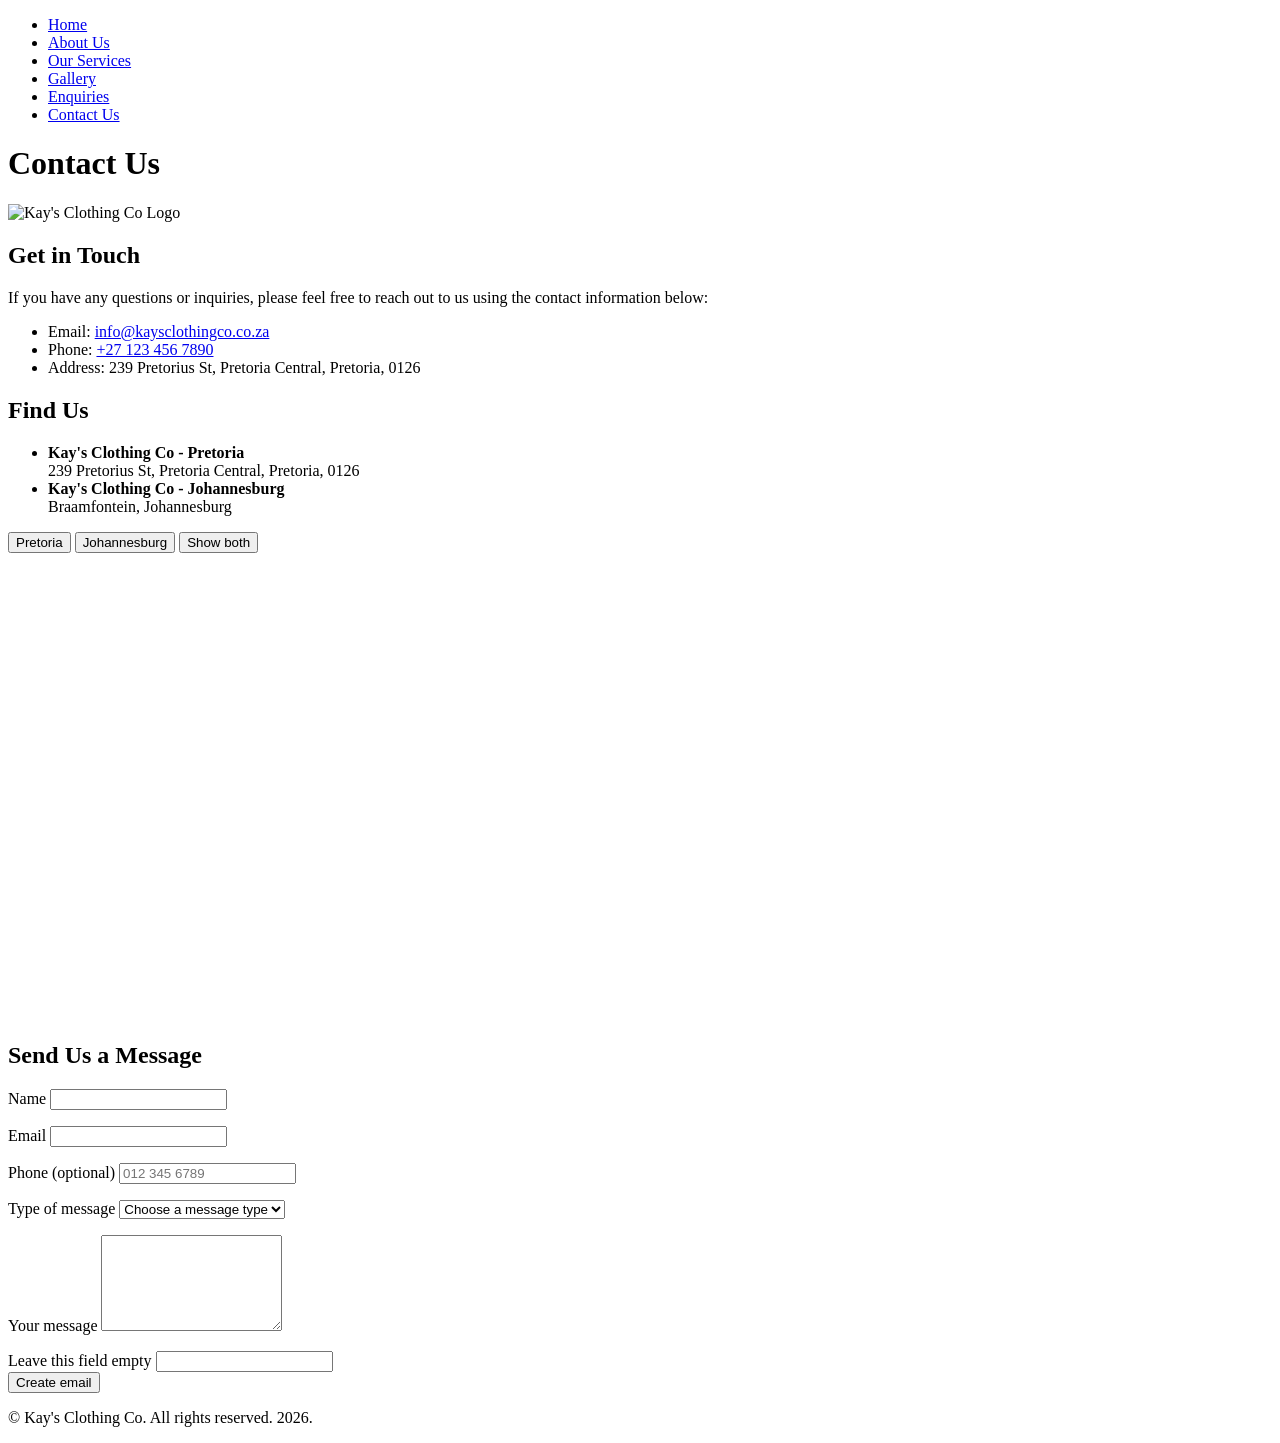
==== contact.html @ a70514e9 "Contact Us" ====
<!DOCTYPE html>
<html lang="en">
<head>
    <meta charset="UTF-8">
    <meta name="viewport" content="width=device-width, initial-scale=1.0">
    <title>Contact Us</title>
    <link rel="stylesheet" href= "mywebstyles.css">
</head>
<body>
    <header>
        <nav>
        <ul>
            <li><a href="index.html">Home</a> </li>
            <li><a href="about.html">About Us</a> </li>
            <li><a href="services.html">Our Services</a> </li>
            <li><a href="gallery.html">Gallery</a> </li>
            <li><a href="enquiries.html">Enquiries</a> </li>
            <li><a href="contact.html">Contact Us</a> </li>
        </ul>
        </nav>
        <h1>Contact Us</h1>
    <img class="logo" src="_images/Kays-Clothing-Co-Logo-3.png" alt="Kay's Clothing Co Logo">      
    </header>

    <main>
    <section id="contact">
        <h2>Get in Touch</h2>
        <p>If you have any questions or inquiries, please feel free to reach out to us using the contact information below:</p>
        <ul>
            <li>Email: <a href="info@kaysclothingco.co.za">info@kaysclothingco.co.za</a></li>
            <li>Phone: <a href="tel:+271234567890">+27 123 456 7890</a></li>
            <li>Address: 239 Pretorius St, Pretoria Central, Pretoria, 0126</li>
            </ul>

            <!--Google Maps Location-->
            <!--Google Maps Location-->
            <section aria-labelledby="map-title">
                <h2 id="map-title">Find Us</h2>
                <ul class="details" id="locations">
                    <li data-lat="-25.74794" data-lng="28.18761"><strong>Kay's Clothing Co - Pretoria</strong><br>239 Pretorius St, Pretoria Central, Pretoria, 0126</li>
                    <li data-lat="-26.19257" data-lng="28.03131"><strong>Kay's Clothing Co - Johannesburg</strong><br>Braamfontein, Johannesburg</li>
                </ul>
                <p>
                    <button class="btn secondary" type="button" id="go-pretoria">Pretoria</button>
                    <button class="btn secondary" type="button" id="go-johannesburg">Johannesburg</button>
                    <button class="btn secondary" type="button" id="go-both">Show both</button>
                </p>

  <!-- WRAPPED MAPS WITH IDs -->
  <div id="map-pretoria" class="map-box">
    <iframe src="https://www.google.com/maps/embed?pb=!1m18!1m12!1m3!1d3593.684507248555!2d28.187613275690982!3d-25.747944877360556!2m3!1f0!2f0!3f0!3m2!1i1024!2i768!4f13.1!3m3!1m2!1s0x1e9561eb88fde125%3A0xa6b2b426ca41034!2sRosebank%20College%20Pretoria%20Campus!5e0!3m2!1sen!2sza!4v1786735113993!5m2!1sen!2sza" width="600" height="450" style="border:0;" allowfullscreen="" loading="lazy"></iframe>
  </div>

  <div id="map-johannesburg" class="map-box" style="display:none;">
    <iframe src="https://www.google.com/maps/embed?pb=!1m18!1m12!1m3!1d3580.12624036193!2d28.03131357570503!3d-26.192571377083798!2m3!1f0!2f0!3f0!3m2!1i1024!2i768!4f13.1!3m3!1m2!1s0x1e950b9300000001%3A0x335d35f228da3ccd!2sRosebank%20International%20%7C%20Braamfontein%20Campus!5e0!3m2!1sen!2sza!4v1786739762674!5m2!1sen!2sza" width="600" height="450" style="border:0;" allowfullscreen="" loading="lazy"></iframe>
  </div>

</section>
            <section aria-labelledby="msg-title">
                <h2 id="msg-title">Send Us a Message</h2>
                <form id="contact-form" novalidate autocomplete="on">
                    <div class="field">
                        <label for="name">Name</label>
                        <input type="text" id="name" name="name" required minlength="2" maxlength="60" autocomplete="name">
                        <p class="error-msg" role="alert"></p>
                    </div>
                    <div class="field">
                        <label for="email">Email</label>
                        <input type="email" id="email" name="email" required maxlength="254" autocomplete="email">
                        <p class="error-msg" role="alert"></p>
                    </div>
                    <div class="field">
                        <label for="phone">Phone (optional)</label>
                        <input type="tel" id="phone" name="phone" maxlength="20" autocomplete="tel" placeholder="012 345 6789">
                        <p class="error-msg" role="alert"></p>
                    </div>
                    <div class="field">
                        <label for="type">Type of message</label>
                        <select id="type" name="type" required>
                            <option value="">Choose a message type</option>
                            <option value="general">General question</option>
                            <option value="order">Order or re-order</option>
                            <option value="branding">Custom branding</option>
                            <option value="support">Problem with an order</option>
                            <option value="feedback">Feedback</option>
                        </select>
                        <p class="error-msg" role="alert"></p>
                    </div>
                    <div class="field">
                        <label for="message">Your message</label>
                        <textarea id="message" name="message" required minlength="10" maxlength="1000" rows="6"></textarea>
                        <p class="hint" id="message-count"></p>
                        <p class="error-msg" role="alert"></p>
                    </div>
                    <div class="hp" aria-hidden="true">
                        <label for="website">Leave this field empty</label>
                        <input type="text" id="website" name="website" tabindex="-1" autocomplete="off">
                    </div>
                    <button class="btn" type="submit">Create email</button>
                    <div class="form-status" id="contact-status" role="status" aria-live="polite"></div>
                </form>
                <div class="quote" id="email-out" hidden></div>
            </section>
        </div>
    </main>
    
        </section>
    </main>
    <script src="kayscript.js"></script>
    <footer>
        <p>&copy; Kay's Clothing Co. All rights reserved. 2026.</p>
    </footer>
</body>
</html>
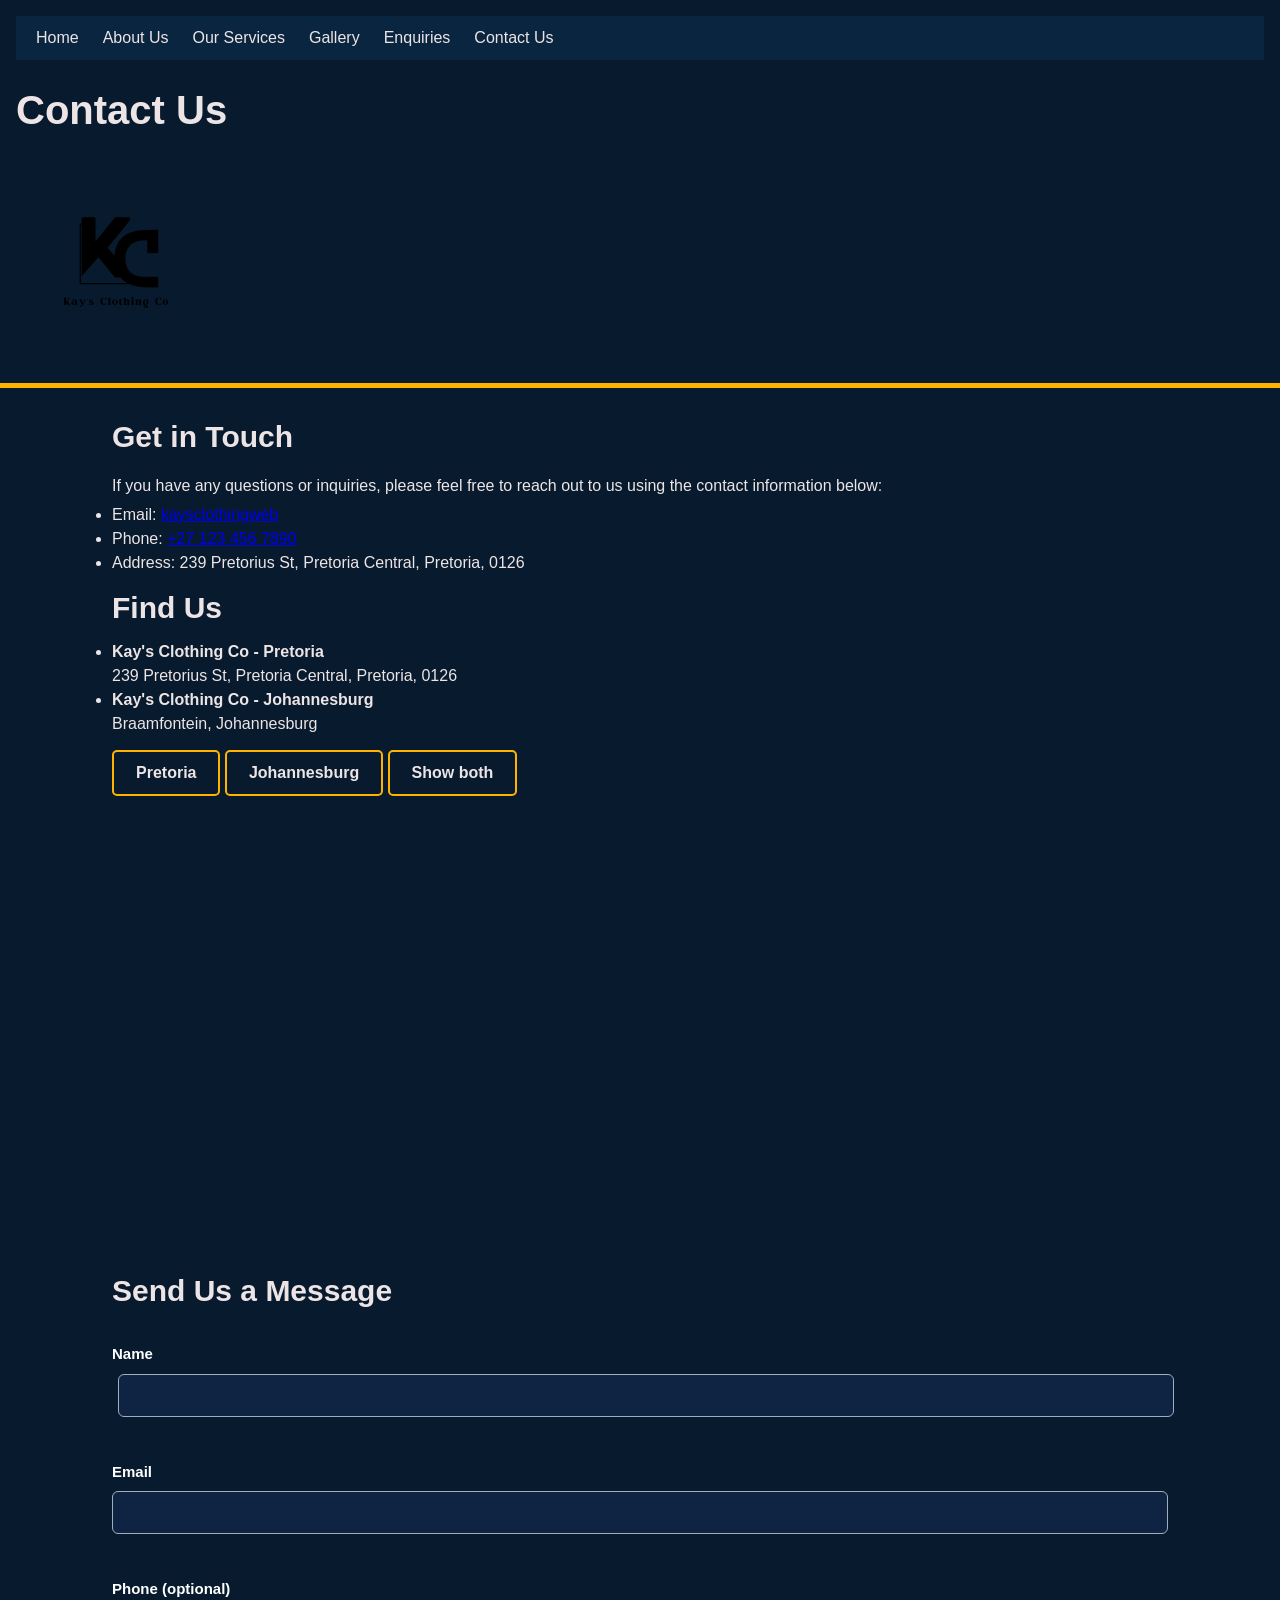
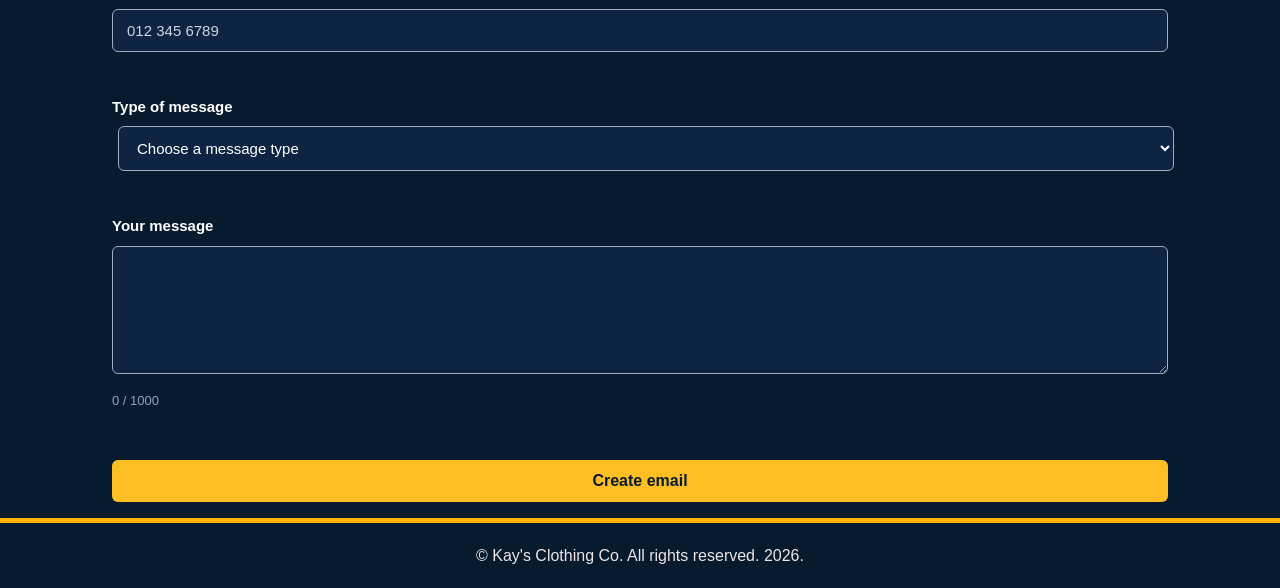
==== commit 39b9748f: "Modify contact details and email address Updated contact information and email address in contact.ht" ====
--- a/contact.html
+++ b/contact.html
@@ -27,7 +27,7 @@
         <h2>Get in Touch</h2>
         <p>If you have any questions or inquiries, please feel free to reach out to us using the contact information below:</p>
         <ul>
-            <li>Email: <a href="info@kaysclothingco.co.za">info@kaysclothingco.co.za</a></li>
+            <li>Email: <a href="kaysclothingweb@gmail.com">kaysclothingweb</a></li>
             <li>Phone: <a href="tel:+271234567890">+27 123 456 7890</a></li>
             <li>Address: 239 Pretorius St, Pretoria Central, Pretoria, 0126</li>
             </ul>
@@ -111,4 +111,4 @@
         <p>&copy; Kay's Clothing Co. All rights reserved. 2026.</p>
     </footer>
 </body>
-</html>+</html>
--- a/mywebstyles.css
+++ b/mywebstyles.css
@@ -0,0 +1,695 @@
+/*CSS reset
+CSS Statement = 
+selector {
+  property: value;
+}
+*/
+:root {
+  --color-primary: #0a2540;
+  --color-primary-dark: #071a2e;
+  --color-accent: #ffb300;
+  --color-text-white: #ede5e5;
+  --bg: var(--color-primary-dark);
+  --surface: var(--color-primary);
+}
+
+* { margin: 0; padding: 0; box-sizing: border-box; }
+html { font-size: 100%; }
+
+body {
+  background-color: var(--bg);
+  color: var(--color-text-white);
+  font-family: Arial, Helvetica, sans-serif;
+  line-height: 1.5;
+  display: flex;
+  flex-direction: column;
+  min-height: 100vh;
+}
+
+main {
+  display: flex;
+  flex-direction: column;
+  gap: 24px;
+  padding: 16px;
+  flex: 1;
+  width: min(100% - 2rem, 68rem);
+  margin: 0 auto;
+}
+
+header {
+  background-color: var(--color-primary-dark);
+  padding: 16px;
+  border-bottom: 5px solid var(--color-accent);
+}
+
+footer {
+  background-color: var(--color-primary-dark);
+  padding: 16px;
+  text-align: center;
+  border-top: 5px solid var(--color-accent);
+}
+
+h1 { padding: 20px 0; font-size: 40px; }
+h2 { padding: 10px 0; font-size: 30px; font-family: 'Trebuchet MS', sans-serif; }
+p { font-size: 16px; padding: 4.8px 0; }
+
+nav ul {
+  background-color: var(--color-primary);
+  display: flex;
+  list-style: none;
+  padding: 10px;
+  gap: 4px;
+}
+
+nav ul li a {
+  padding: 10px;
+  color: var(--color-text-white);
+  text-decoration: none;
+  border-radius: 35px;
+}
+
+nav ul li a:hover {
+  background-color: var(--color-accent);
+  color: var(--color-primary-dark);
+}
+
+.logo {
+  width: 200px;
+  height: 200px;
+  mix-blend-mode: multiply;
+  border-radius: 10px;
+}
+
+/* Buttons */
+.btn {
+  background: var(--color-accent);
+  color: var(--color-primary-dark);
+  border: none;
+  padding: 12px 22px;
+  border-radius: 5px;
+  cursor: pointer;
+  font-weight: bold;
+  text-decoration: none;
+  display: inline-block;
+  margin-top: 10px;
+  font-size: 16px;
+}
+
+.btn:hover { background: #e0a000; transform: translateY(-2px); }
+.btn.secondary { background: transparent; color: var(--color-text-white); border: 2px solid var(--color-accent); }
+.btn.secondary:hover { background: var(--color-accent); color: var(--color-primary-dark); }
+
+/* Tabs */
+.tablist {
+  display: flex;
+  flex-wrap: wrap;
+  gap: 5px;
+  border-bottom: 3px solid #ffb300;
+  margin: 16px 0;
+}
+
+.tab {
+  background: #14385e;
+  border: none;
+  padding: 10px 18px;
+  font-weight: bold;
+  cursor: pointer;
+  border-radius: 6px 6px 0 0;
+  color: #ede5e5;
+  font-size: 14px;
+}
+
+.tab[aria-selected="true"] {
+  background: #ffb300;
+  color: #071a2e;
+}
+
+.tabpanel {
+  padding: 16px;
+  background: var(--surface);
+  border-radius: 0 0 10px 10px;
+  border: 1px solid #14385e;
+}
+
+.tabpanel[hidden] {
+  display: none;
+}
+
+.hero-img {
+  width: 100%;
+  max-width: 1356px;
+  height: 450px;
+  object-fit: cover;
+  display: block;
+  margin: 20px 0;
+  border-radius: 10px;
+}
+
+/* Gallery - Workwear */
+.gallery {
+  display: grid;
+  grid-template-columns: auto auto auto;
+  gap: 10px;
+  margin-top: 16px;
+  background: transparent;
+}
+
+.gallery button {
+  border: none;
+  background: none;
+  cursor: zoom-in;
+  padding: 0;
+  border-radius: 10px;
+  overflow: hidden;
+}
+
+.gallery img {
+  width: 100%;
+  height: 160px;
+  object-fit: cover;
+  display: block;
+  transition: transform 0.2s;
+}
+
+.gallery button:hover img { transform: scale(1.05); }
+
+/* Lightbox + Product Modal */
+.lightbox-backdrop,
+.modal-backdrop,
+#lightbox,
+#product-modal {
+  position: fixed;
+  inset: 0;
+  background: rgba(3,12,22,0.9);
+  display: none;
+  align-items: center;
+  justify-content: center;
+  padding: 20px;
+  z-index: 999;
+}
+.lightbox-backdrop.open,
+.modal-backdrop.open,
+#lightbox.open,
+#product-modal.open {
+  display: flex;
+}
+.lightbox-box,
+.modal,
+.lightbox {
+  background: var(--surface);
+  padding: 20px;
+  border-radius: 12px;
+  max-width: 500px;
+  width: 100%;
+  position: relative;
+  border: 1px solid #1e4a7a;
+  max-height: 90vh;
+  overflow-y: auto;
+}
+.lightbox-box img,
+.modal img { 
+  width: 100%; 
+  max-height: 60vh; 
+  object-fit: contain; 
+  border-radius: 10px; 
+  background: #000;
+}
+.close-btn,
+.modal-close {
+  position: absolute;
+  top: 10px; right: 10px;
+  background: var(--color-accent);
+  color: var(--color-primary-dark);
+  border: none;
+  width: 35px; height: 35px;
+  border-radius: 50%;
+  font-size: 20px;
+  cursor: pointer;
+}
+.lightbox-controls button,
+.lb-controls button,
+.lb-nav {
+  background: var(--color-accent);
+  color: var(--color-primary-dark);
+  border: none;
+  padding: 8px 16px;
+  border-radius: 5px;
+  margin: 10px 5px 0;
+  cursor: pointer;
+  font-weight: bold;
+}
+
+@media (max-width: 768px) {
+  .gallery { grid-template-columns: auto auto; }
+  .hero-img { height: 250px; }
+}
+@media (max-width: 480px) {
+  .gallery { grid-template-columns: auto; }
+  nav ul { flex-direction: column; }
+}
+
+/* Our Services - accordion buttons */
+.accordion button,
+.service-title,
+.services-list button {
+  background: #14385e;
+  color: #ede5e5;
+  border: 1px solid #1e4a7a;
+  padding: 12px 16px;
+  border-radius: 6px;
+  font-weight: bold;
+  font-size: 16px;
+  cursor: pointer;
+  width: 100%;
+  text-align: left;
+  margin: 8px 0 4px;
+  display: block;
+}
+
+.accordion button:hover,
+.service-title:hover {
+  background: #ffb300;
+  color: #071a2e;
+}
+
+/* The description text under each button */
+.accordion p,
+.service-desc {
+  padding: 0 0 16px 4px;
+  color: #cbd5e1;
+}
+
+/* Search / Category / Sort inputs*/
+input[type="text"],
+input[type="search"],
+select {
+  background: #0a2540;
+  color: #ede5e5;
+  border: 1px solid #1e4a7a;
+  padding: 8px 12px;
+  border-radius: 5px;
+  margin-left: 6px;
+}
+
+input::placeholder {
+  color: #94a3b8;
+}
+
+
+/* FILTERS BAR */
+.filters {
+  display: grid;
+  grid-template-columns: 1fr 1fr 1fr;
+  gap: 16px;
+  background: #0f2f52;
+  border: 1px solid #1e4a7a;
+  padding: 16px;
+  border-radius: 10px;
+  margin-bottom: 16px;
+}
+.filters label { display:block; font-weight:bold; margin-bottom:6px; }
+.filters input, .filters select {
+  width:100%; background:#0a2540; color:#ede5e5;
+  border:1px solid #8aa0b8; padding:10px; border-radius:6px;
+}
+
+
+/* PRODUCTS GRID */
+.products {
+  display: grid;
+  grid-template-columns: repeat(4, 1fr);
+  gap: 16px;
+}
+.card {
+  background: #0f2f52;
+  border: 1px solid #1e4a7a;
+  border-radius: 10px;
+  overflow: hidden;
+  display: flex;
+  flex-direction: column;
+}
+.card img {
+  width: 100%;
+  height: 150px;
+  object-fit: contain;
+  background: #000;
+}
+.card-body { padding: 16px; flex:1; display:flex; flex-direction:column; }
+.tag {
+  background: #14385e; padding:4px 10px; border-radius:20px;
+  font-size:12px; width:fit-content;
+}
+.price { font-weight:bold; margin-top:12px; }
+.stock.in { color: #4ade80; font-weight:bold; font-size:14px; }
+.stock.low { color: #facc15; font-weight:bold; font-size:14px; }
+.stock.out { color: #f87171; font-weight:bold; font-size:14px; }
+
+.btn-outline {
+  margin-top:auto; border:1.5px solid #ffb300; color:#ede5e5;
+  padding:8px 14px; border-radius:6px; text-decoration:none;
+  text-align:center; font-weight:bold; width:fit-content;
+}
+.btn-outline:hover { background:#ffb300; color:#071a2e; }
+
+/* Mobile */
+@media(max-width: 900px){
+  .filters { grid-template-columns: 1fr; }
+  .products { grid-template-columns: repeat(2, 1fr); }
+}
+@media(max-width: 480px){
+  .products { grid-template-columns: 1fr; }
+}
+
+
+/*ENQUIRIES FORM */
+#enquiry-form label,
+.enquiry-form label {
+  color: white !important;
+  font-weight: 600;
+  margin-bottom: 8px;
+  display: block;
+  margin-top: 24px;
+}
+
+#enquiry-form input,
+#enquiry-form select,
+#enquiry-form textarea,
+#enquiry-form input[type="date"] {
+  width: 100% !important;
+  background: #0f2442 !important;
+  color: white !important;
+  border: 1px solid #a0aec0 !important;
+  border-radius: 6px !important;
+  padding: 12px 14px !important;
+  font-size: 15px !important;
+  box-sizing: border-box;
+}
+
+#enquiry-form input::placeholder,
+#enquiry-form textarea::placeholder {
+  color: #cbd5e1 !important;
+}
+
+#enquiry-form input:focus,
+#enquiry-form select:focus,
+#enquiry-form textarea:focus {
+  border-color: #fbbf24 !important;
+  outline: none !important;
+}
+
+.char-counter {
+  color: #94a3b8;
+  font-size: 13px;
+  margin-top: 6px;
+}
+input[type="date"]::-webkit-calendar-picker-indicator {
+  filter: invert(1);
+  opacity: 0.6;
+}
+
+/* HERO TEXT ON TOP OF IMAGE */
+.hero-overlay {
+  position: relative;
+  width: 100%;
+  height: 70vh; /* height of banner */
+  min-height: 450px;
+  overflow: hidden;
+  display: flex;
+  align-items: center;
+  border-bottom: 3px solid #fbbf24;
+}
+
+.hero-overlay .hero-bg {
+  position: absolute;
+  top: 0;
+  left: 0;
+  width: 100%;
+  height: 100%;
+  object-fit: cover;
+  z-index: 1;
+}
+
+/* dark overlay so white text is readable */
+.hero-overlay::after {
+  content: "";
+  position: absolute;
+  top: 0; left: 0;
+  width: 100%; height: 100%;
+  background: rgba(10, 25, 48, 0.6); /* navy dark overlay */
+  z-index: 2;
+}
+
+.hero-overlay .hero-content {
+  position: relative;
+  z-index: 3; /* on top of image + overlay */
+  max-width: 700px;
+  margin-left: 5%;
+  color: white;
+}
+
+.hero-overlay .hero-content h1 {
+  font-size: 32px;
+  font-weight: 800;
+  margin-bottom: 12px;
+  color: white;
+}
+
+.hero-overlay .hero-content p {
+  color: #e2e8f0;
+  font-size: 15px;
+  line-height: 1.6;
+  margin-bottom: 20px;
+}
+
+.btn-quote {
+  display: inline-block;
+  background: #fbbf24;
+  color: #0a1930;
+  padding: 10px 20px;
+  border-radius: 4px;
+  font-weight: 700;
+  text-decoration: none;
+}
+
+.btn-quote:hover {
+  background: #f59e0b;
+}
+
+/* On mobile */
+@media (max-width: 768px) {
+  .hero-overlay {
+    height: auto;
+    padding: 60px 20px;
+  }
+  .hero-overlay .hero-content {
+    margin-left: 0;
+  }
+}
+
+
+/* CONTACT FORM */
+#contact-form label {
+  color: white !important;
+  font-weight: 600;
+  margin-bottom: 8px;
+  display: block;
+  margin-top: 20px;
+  font-size: 15px;
+}
+
+#contact-form input,
+#contact-form select,
+#contact-form textarea {
+  width: 100% !important;
+  background: #0f2442 !important;
+  color: white !important;
+  border: 1px solid #a0aec0 !important;
+  border-radius: 6px !important;
+  padding: 12px 14px !important;
+  font-size: 15px !important;
+  box-sizing: border-box;
+  font-family: inherit;
+}
+
+#contact-form input::placeholder,
+#contact-form textarea::placeholder {
+  color: #cbd5e1 !important;
+}
+
+#contact-form input:focus,
+#contact-form select:focus,
+#contact-form textarea:focus {
+  border-color: #fbbf24 !important;
+  outline: none !important;
+  box-shadow: 0 0 0 2px rgba(251, 191, 36, 0.15);
+}
+
+/* Error and hint text */
+#contact-form .error-msg {
+  color: #fca5a5;
+  font-size: 13px;
+  margin-top: 6px;
+  min-height: 18px;
+}
+
+#contact-form .hint,
+#message-count {
+  color: #94a3b8;
+  font-size: 13px;
+  margin-top: 6px;
+}
+
+/* Submit button */
+#contact-form .btn {
+  margin-top: 20px;
+  background: #fbbf24;
+  color: #0a1930;
+  border: none;
+  padding: 12px 24px;
+  border-radius: 6px;
+  font-weight: 700;
+  cursor: pointer;
+  width: 100%;
+}
+
+#contact-form .btn:hover {
+  background: #f59e0b;
+}
+
+/* Hide that honeypot field */
+#contact-form .hp {
+  display: none;
+}
+
+/* MOBILE FIXES */
+@media (max-width: 768px) {
+  /* Make maps responsive */
+  .map-box iframe {
+    width: 100% !important;
+    height: 300px !important;
+  }
+
+  /* Stack map buttons */
+  .btn.secondary {
+    width: 100%;
+    margin-bottom: 8px;
+  }
+
+  /* Nav menu becomes vertical */
+  nav ul {
+    flex-direction: column;
+    gap: 8px;
+    align-items: center;
+  }
+
+  /* Header & logo */
+  header h1 {
+    font-size: 24px;
+    text-align: center;
+  }
+  .logo {
+    display: block;
+    margin: 10px auto;
+    max-width: 150px;
+  }
+
+  /* Forms full width */
+  #contact-form, #enquiry-form {
+    padding: 15px;
+  }
+
+  /* Your Message box padding */
+  #email-out div {
+    padding: 15px !important;
+  }
+}
+
+/* HEADER FIX */
+.site-nav ul {
+  list-style: none !important;
+}
+
+.nav-toggle {
+  display: none;
+  background: #fbbf24;
+  border: none;
+  font-size: 24px;
+  padding: 6px 12px;
+  border-radius: 6px;
+  cursor: pointer;
+}
+
+@media (max-width: 768px) {
+  #wrapper {
+    display: flex;
+    align-items: center;
+    justify-content: space-between;
+    flex-wrap: wrap;
+  }
+  .nav-toggle {
+    display: block;
+  }
+  .site-nav {
+    display: none;
+    width: 100%;
+    order: 3;
+  }
+  .site-nav.open {
+    display: block;
+  }
+  .site-nav ul {
+    flex-direction: column;
+    background: #0f2442;
+    padding: 10px;
+  }
+}
+
+/* FINAL FIX */
+@media screen and (max-width: 768px) {
+  .site-nav {
+    display: none !important;
+    width: 100% !important;
+    background: #0f2442;
+    position: absolute;
+    top: 84px;
+    left: 0;
+    padding: 20px;
+    z-index: 999;
+  }
+  .site-nav.open {
+    display: block !important;
+  }
+  .site-nav ul {
+    flex-direction: column !important;
+    display: flex !important;
+    gap: 15px !important;
+  }
+  .nav-toggle {
+    display: block !important;
+    font-size: 28px !important;
+    background: #fbbf24 !important;
+    border: none !important;
+    cursor: pointer !important;
+    padding: 5px 10px !important;
+  }
+
+  .hero-overlay {
+    display: flex !important;
+    flex-direction: column !important;
+    width: 100% !important;
+    max-width: 100vw !important;
+    overflow: hidden !important;
+  }
+  .hero-overlay .hero-img {
+    width: 100% !important;
+    max-width: 100% !important;
+    height: auto !important;
+  }
+  #hero-title {
+    font-size: 26px !important;
+    line-height: 1.3 !important;
+    white-space: normal !important;
+    word-wrap: break-word !important;
+    text-align: center !important;
+  }
+}
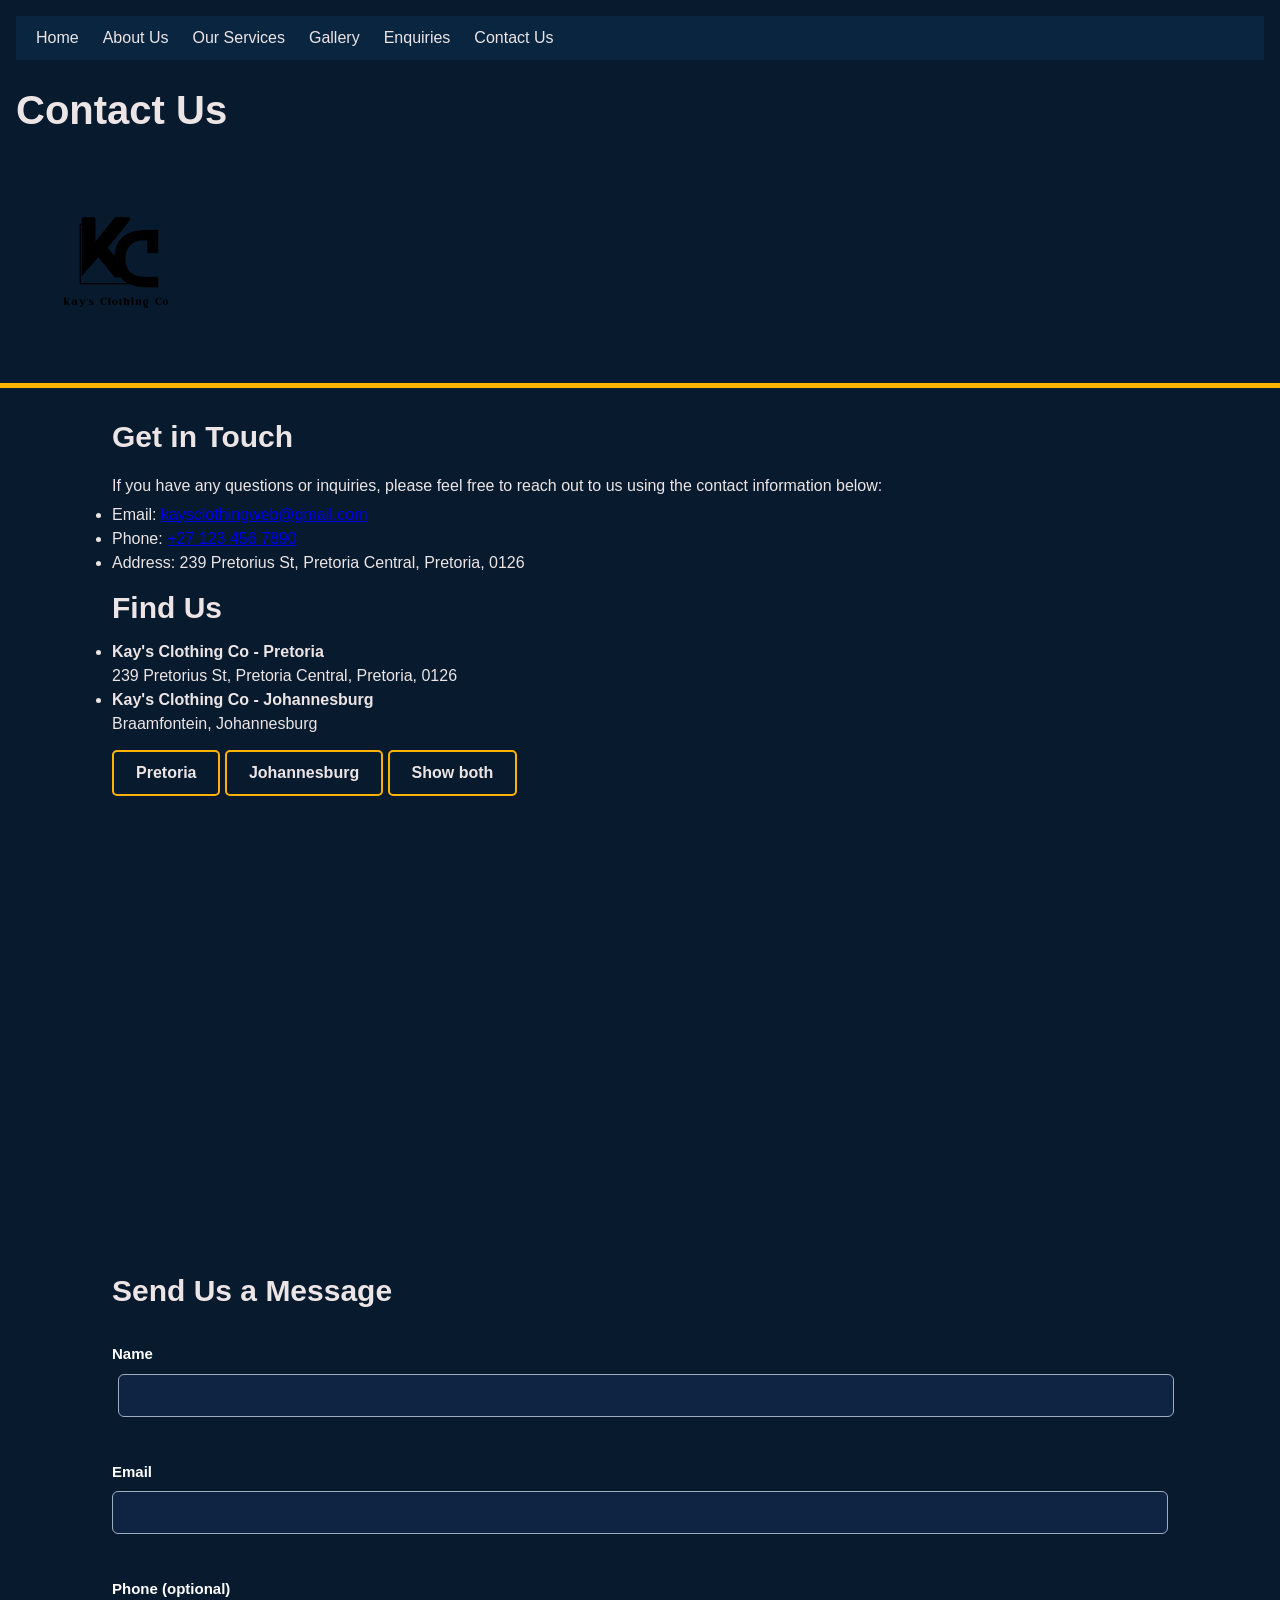
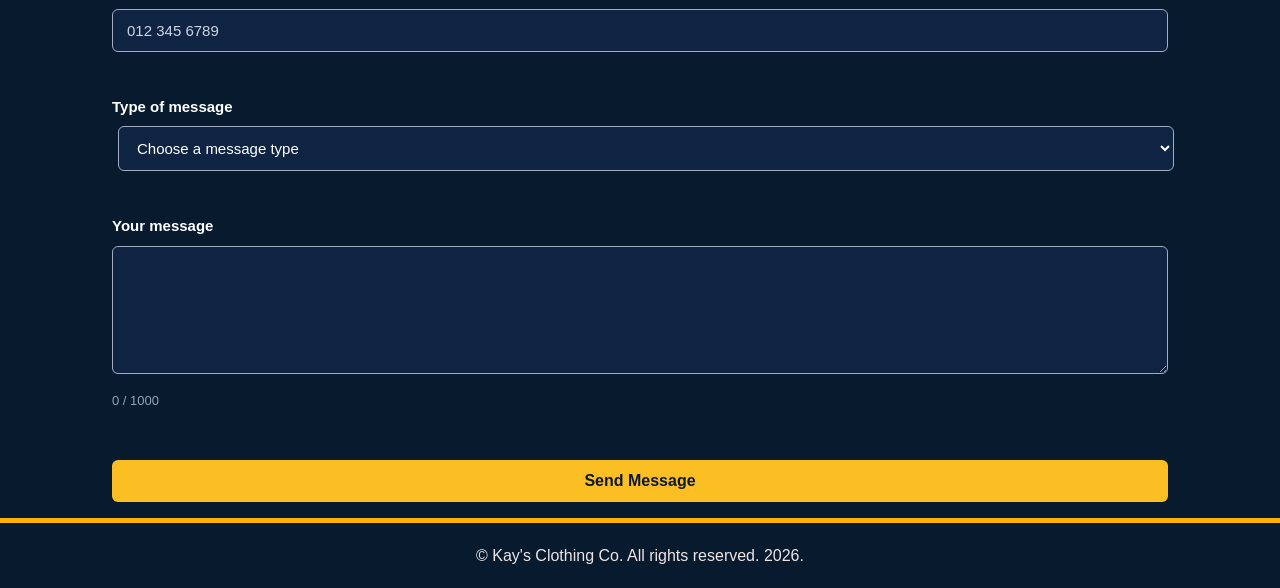
==== commit 64d11183: "Revise contact form and email link Updated contact form action to use Formspree and modified email l" ====
--- a/contact.html
+++ b/contact.html
@@ -27,13 +27,11 @@
         <h2>Get in Touch</h2>
         <p>If you have any questions or inquiries, please feel free to reach out to us using the contact information below:</p>
         <ul>
-            <li>Email: <a href="kaysclothingweb@gmail.com">kaysclothingweb</a></li>
+            <li>Email: <a href="mailto:kaysclothingweb@gmail.com">kaysclothingweb@gmail.com</a></li>
             <li>Phone: <a href="tel:+271234567890">+27 123 456 7890</a></li>
             <li>Address: 239 Pretorius St, Pretoria Central, Pretoria, 0126</li>
             </ul>
 
-            <!--Google Maps Location-->
-            <!--Google Maps Location-->
             <section aria-labelledby="map-title">
                 <h2 id="map-title">Find Us</h2>
                 <ul class="details" id="locations">
@@ -46,7 +44,6 @@
                     <button class="btn secondary" type="button" id="go-both">Show both</button>
                 </p>
 
-  <!-- WRAPPED MAPS WITH IDs -->
   <div id="map-pretoria" class="map-box">
     <iframe src="https://www.google.com/maps/embed?pb=!1m18!1m12!1m3!1d3593.684507248555!2d28.187613275690982!3d-25.747944877360556!2m3!1f0!2f0!3f0!3m2!1i1024!2i768!4f13.1!3m3!1m2!1s0x1e9561eb88fde125%3A0xa6b2b426ca41034!2sRosebank%20College%20Pretoria%20Campus!5e0!3m2!1sen!2sza!4v1786735113993!5m2!1sen!2sza" width="600" height="450" style="border:0;" allowfullscreen="" loading="lazy"></iframe>
   </div>
@@ -58,7 +55,10 @@
 </section>
             <section aria-labelledby="msg-title">
                 <h2 id="msg-title">Send Us a Message</h2>
-                <form id="contact-form" novalidate autocomplete="on">
+                <form id="contact-form" action="https://formspree.io/f/mrppoyrk" method="POST" autocomplete="on">
+                    <input type="hidden" name="_subject" value="New Contact Message - Kay's Clothing Co">
+                    <input type="hidden" name="_captcha" value="false">
+                    
                     <div class="field">
                         <label for="name">Name</label>
                         <input type="text" id="name" name="name" required minlength="2" maxlength="60" autocomplete="name">
@@ -94,17 +94,14 @@
                     </div>
                     <div class="hp" aria-hidden="true">
                         <label for="website">Leave this field empty</label>
-                        <input type="text" id="website" name="website" tabindex="-1" autocomplete="off">
+                        <input type="text" id="website" name="_gotcha" tabindex="-1" autocomplete="off">
                     </div>
-                    <button class="btn" type="submit">Create email</button>
+                    <button class="btn" type="submit">Send Message</button>
                     <div class="form-status" id="contact-status" role="status" aria-live="polite"></div>
                 </form>
                 <div class="quote" id="email-out" hidden></div>
             </section>
         </div>
-    </main>
-    
-        </section>
     </main>
     <script src="kayscript.js"></script>
     <footer>
